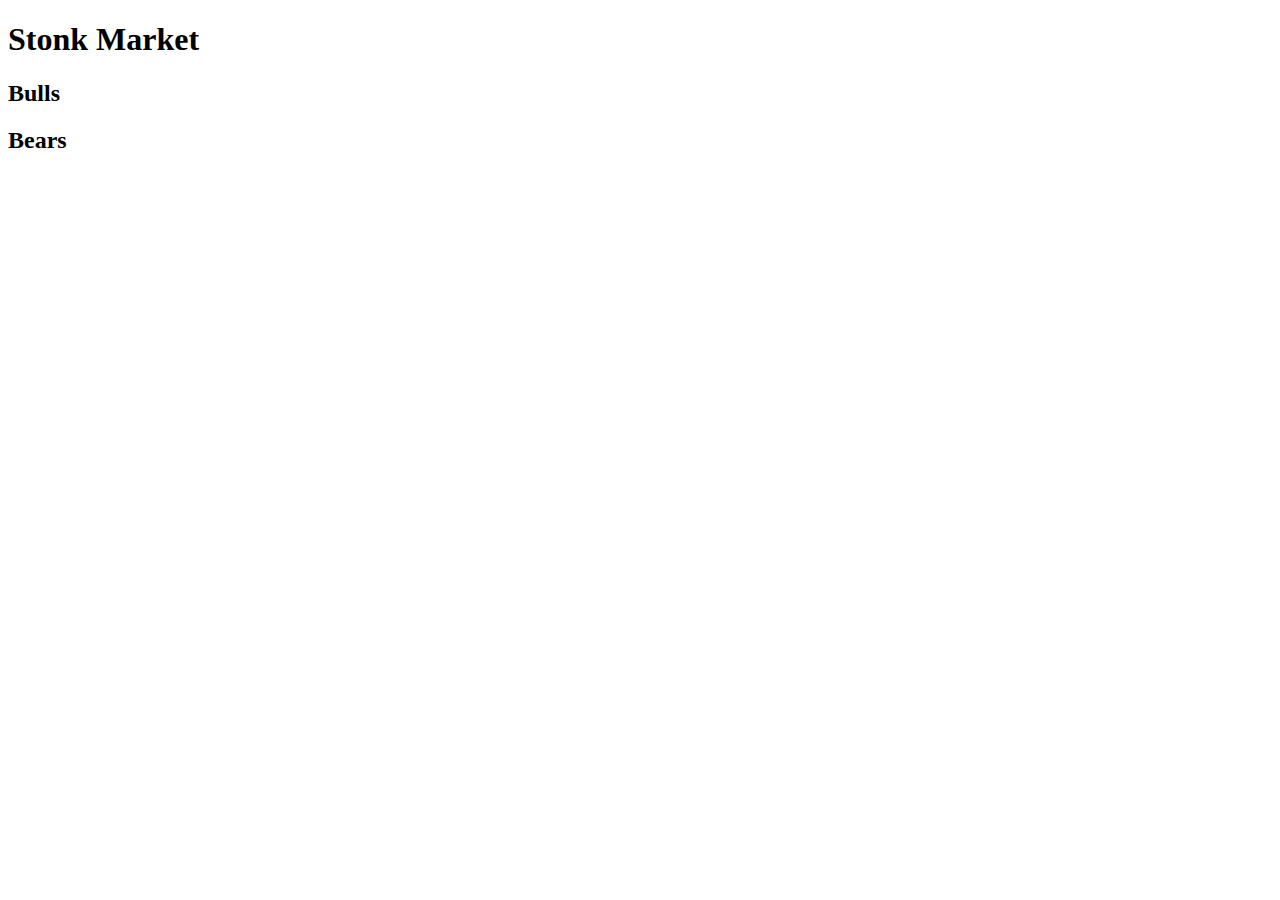
==== StonkMarket/index.html @ e2d79a0a "added initial project files" ====
<!DOCTYPE html>
<html lang="en">
  <head>
    <meta charset="utf-8">
    <title>Stonk Market</title>
    <link rel='stylesheet' href='styles/stonks.css' />
  </head>

  <body>
    <div class='header_container'>
      <h1>Stonk Market</h1>
    </div>

    <div class='menu_container'>

    </div>

    <div class='main_container'>
      <h2>Bulls</h2>
      <h2>Bears</h2>
    </div>

  </body>
</html>
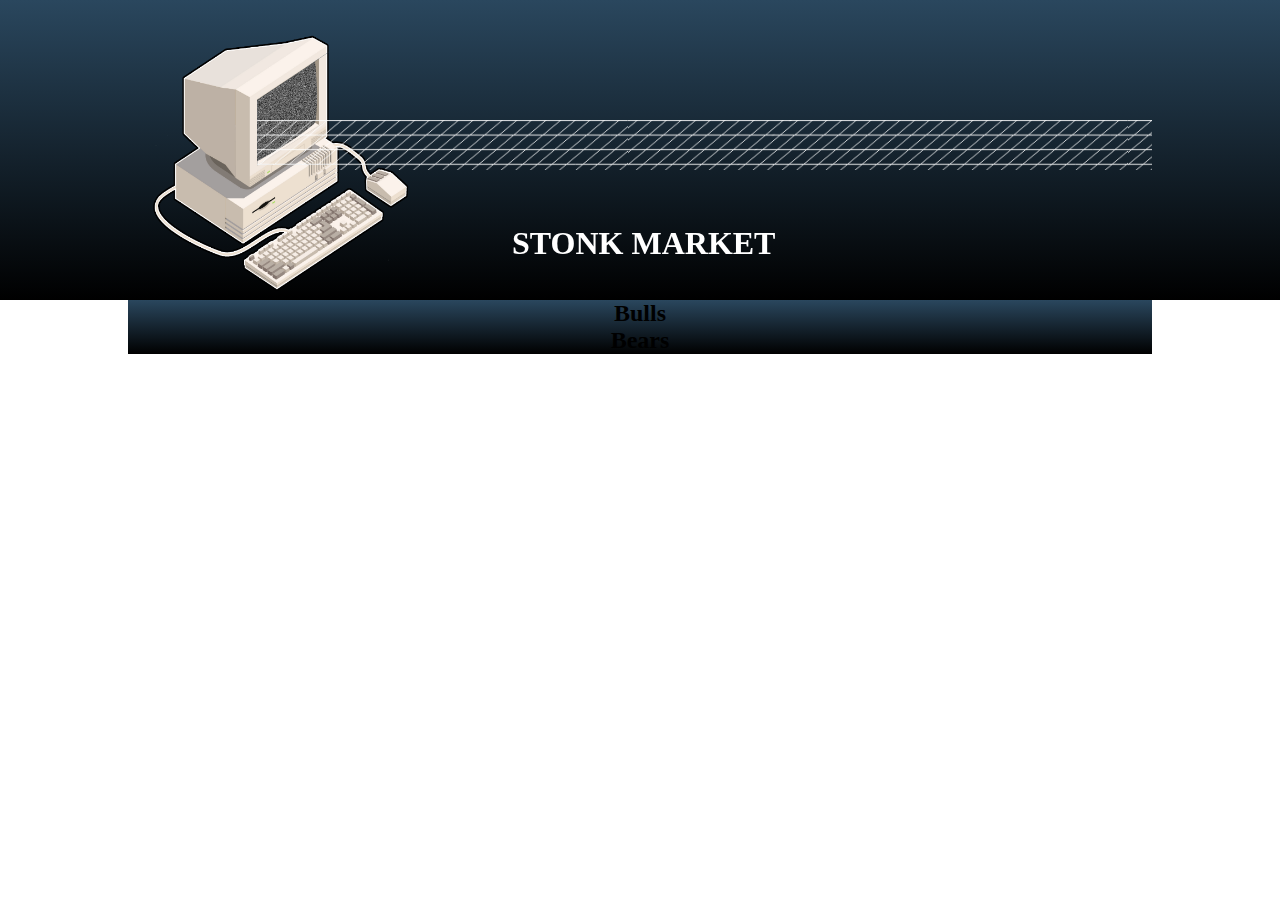
==== commit 3e0306cb: "added a majority of websites dynamic header" ====
--- a/StonkMarket/index.html
+++ b/StonkMarket/index.html
@@ -1,14 +1,24 @@
 <!DOCTYPE html>
+<!--'C:\Users\Msmet\OneDrive - University of Pittsburgh\Stock_TRIALS\StonkMarket'-->
 <html lang="en">
+<script src='stonkscript.js'></script>
   <head>
     <meta charset="utf-8">
     <title>Stonk Market</title>
     <link rel='stylesheet' href='styles/stonks.css' />
   </head>
 
-  <body>
+  <body onload="init()">
     <div class='header_container'>
-      <h1>Stonk Market</h1>
+      <img class='comp' id='comp1' src="images/comp1.png" alt="computer foreground"/>
+      <img class='comp' id='comp2' src="images/comp2.png" alt="computer foreground"/>
+      <canvas id="headcanvas"></canvas>
+      <h1>STONK MARKET</h1>
+      <div id="grid"></div>
+      <div id="bg1"></div>
+      <div id="bg2"></div>
+      <div id="bg3"></div>
+
     </div>
 
     <div class='menu_container'>
--- a/StonkMarket/styles/stonks.css
+++ b/StonkMarket/styles/stonks.css
@@ -0,0 +1,99 @@
+* {
+  margin: 0 auto;
+}
+
+body {
+  background-color: white;
+}
+.header_container {
+  display: grid;
+  width: 80%;
+  background-color: white;
+  grid-template-columns: 10% 300px auto 10%;
+}
+
+.main_container {
+  display: grid;
+  width: 80%;
+  background-color: white;
+}
+/*COMPUTER IMAGE   %%%%%%%%%%%%%%%%%%%%%%%%%%%%%%%%%%%%%%%%%%*/
+.comp {
+  width: 300px;
+  height: 300px;
+  grid-column: 1/1;
+  grid-row: 1/2;
+}
+
+#comp1{
+  z-index: 4;
+}
+
+#comp2 {
+  z-index: 1;
+}
+
+/*HEADER %%%%%%%%%%%%%%%%%%%%%%%%%%%%%%%%%%%%%%%%%%%%%%%%%*/
+#headcanvas {
+  position: fixed;
+  top: 55px;
+  left: 10%;
+  z-index: 3;
+  grid-row: 1/1;
+}
+
+#grid {
+  background-image: url("../images/grid.png");
+  background-repeat: repeat-x;
+  background-size: 500px;
+  position: fixed;
+  height: 50px;
+  width: 120%;
+  top: 120px;
+  left: 10%;
+  z-index: 2;
+  animation: slide 10s linear infinite;
+}
+
+#bg1 {
+  width: 100px;
+  height: 300px;
+  z-index: 3;
+  background-color: #025482;
+  position: fixed;
+  left: 10%;
+}
+#bg2 {
+  width: 10%;
+  height: 300px;
+  z-index: 3;
+  background-color: #025482;
+  position: fixed;
+  left: 0;
+}
+#bg3 {
+  width: 10%;
+  height: 300px;
+  z-index: 3;
+  background-color: #025482;
+  position: fixed;
+  right: 0;
+}
+
+@keyframes slide {
+  0%{
+    transform: translate3d(0, 0, 0);
+  }
+  100%{
+    transform: translate3d(-20%, 0, 0); /* The image width */
+  }
+}
+
+h1 {
+  text-align: center;
+  object-position: center;
+  color: #fff;
+  position: fixed;
+  top: 225px;
+  left: 40%;
+}
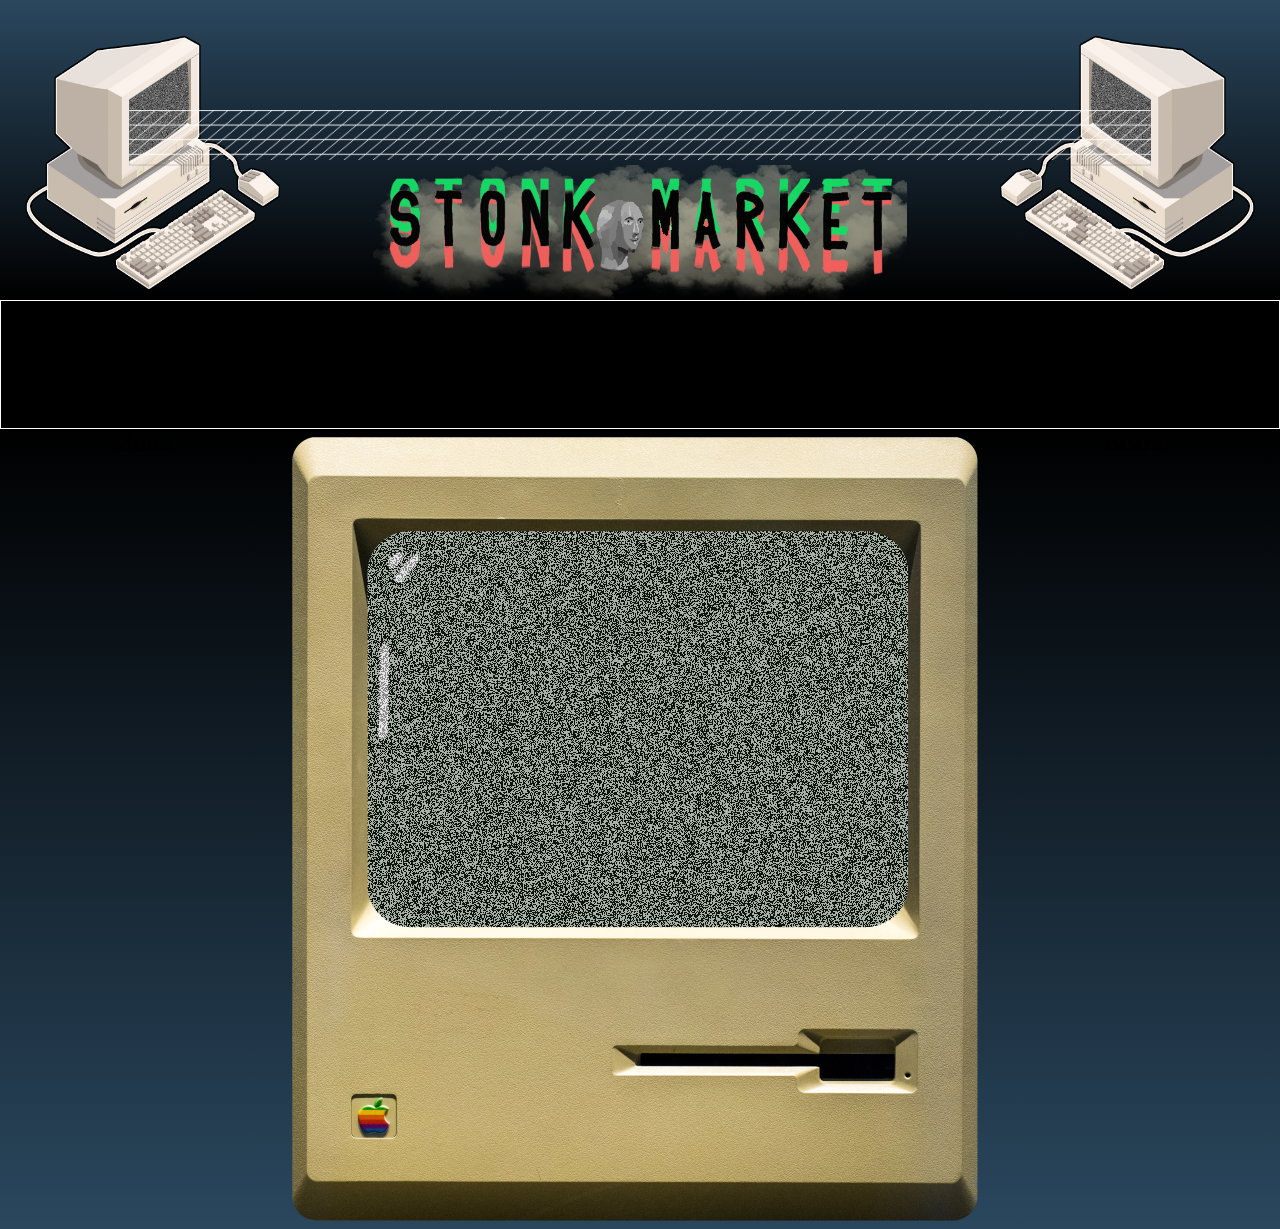
==== commit a322ad79: "Made significant progress, trying to do as much as I can b4 i get busy" ====
--- a/StonkMarket/index.html
+++ b/StonkMarket/index.html
@@ -8,17 +8,17 @@
     <link rel='stylesheet' href='styles/stonks.css' />
   </head>
 
-  <body onload="init()">
+  <body onload="init()" onresize="resizer()">
     <div class='header_container'>
       <img class='comp' id='comp1' src="images/comp1.png" alt="computer foreground"/>
       <img class='comp' id='comp2' src="images/comp2.png" alt="computer foreground"/>
+      <img class='comp2' id='comp3' src="images/comp3.png" alt="computer foreground"/>
+      <img class='comp2' id='comp4' src="images/comp4.png" alt="computer foreground"/>
       <canvas id="headcanvas"></canvas>
-      <h1>STONK MARKET</h1>
+      <img class='stonklogo' src="images/stonklogo.png" alt="website logo"/>
       <div id="grid"></div>
-      <div id="bg1"></div>
       <div id="bg2"></div>
       <div id="bg3"></div>
-
     </div>
 
     <div class='menu_container'>
@@ -28,6 +28,8 @@
     <div class='main_container'>
       <h2>Bulls</h2>
       <h2>Bears</h2>
+      <img class='monitor' src="images/monitor.png" alt="computer monitor"/>
+      <div class='screen'></div>
     </div>
 
   </body>
--- a/StonkMarket/styles/stonks.css
+++ b/StonkMarket/styles/stonks.css
@@ -4,80 +4,78 @@
 
 body {
   background-color: white;
+  overflow-x: hidden;
 }
+
 .header_container {
   display: grid;
-  width: 80%;
+  width: 100%;
   background-color: white;
-  grid-template-columns: 10% 300px auto 10%;
+  grid-template-columns: 100px 200px 1fr 200px 100px;
+  grid-template-rows: 55px 110px 135px;
 }
 
-.main_container {
-  display: grid;
-  width: 80%;
-  background-color: white;
-}
 /*COMPUTER IMAGE   %%%%%%%%%%%%%%%%%%%%%%%%%%%%%%%%%%%%%%%%%%*/
 .comp {
-  width: 300px;
-  height: 300px;
-  grid-column: 1/1;
-  grid-row: 1/2;
+  width: 100%;
+  height: 100%;
+  grid-column: 1/3;
+  grid-row: 1/4;
 }
 
-#comp1{
+.comp2 {
+  width: 100%;
+  height: 100%;
+  grid-column: 4/6;
+  grid-row: 1/4;
+}
+#comp1, #comp3{
   z-index: 4;
 }
 
-#comp2 {
+#comp2, #comp4 {
   z-index: 1;
 }
 
 /*HEADER %%%%%%%%%%%%%%%%%%%%%%%%%%%%%%%%%%%%%%%%%%%%%%%%%*/
 #headcanvas {
-  position: fixed;
-  top: 55px;
-  left: 10%;
+  grid-column: 1/5;
+  grid-row: 2/2;
   z-index: 3;
-  grid-row: 1/1;
 }
 
 #grid {
+  margin-top: 55px;
   background-image: url("../images/grid.png");
   background-repeat: repeat-x;
   background-size: 500px;
-  position: fixed;
+  grid-row: 2/2;
+  grid-column: 1/5;
   height: 50px;
   width: 120%;
-  top: 120px;
-  left: 10%;
+  left: 0;
   z-index: 2;
   animation: slide 10s linear infinite;
 }
 
-#bg1 {
+#bg2 {
   width: 100px;
-  height: 300px;
+  height: 100%;
+  margin: 0;
+  grid-column: 1/1;
+  grid-row: 1/4;
   z-index: 3;
   background-color: #025482;
-  position: fixed;
-  left: 10%;
+
 }
-#bg2 {
-  width: 10%;
-  height: 300px;
+#bg3 {
+  width: 100px;
+  height: 100%;
+  margin: 0;
+  grid-column: 5/5;
+  grid-row: 1/4;
   z-index: 3;
   background-color: #025482;
-  position: fixed;
-  left: 0;
-}
-#bg3 {
-  width: 10%;
-  height: 300px;
-  z-index: 3;
-  background-color: #025482;
-  position: fixed;
-  right: 0;
 }
 
 @keyframes slide {
@@ -89,11 +87,47 @@
   }
 }
 
-h1 {
-  text-align: center;
-  object-position: center;
-  color: #fff;
-  position: fixed;
-  top: 225px;
-  left: 40%;
+.stonklogo {
+  grid-column: 3/3;
+  grid-row:3/3;
+  width: 100%;
+  height: 100%;
+  object-fit: scale-down;
+  z-index: 6;
+  background-color: linear-gradient(to bottom, #2a475e, black);
 }
+
+/*MENU %%%%%%%%%%%%%%%%%%%%%%%%%%%%%%%%%%%%%%%%*/
+.menu_container{
+  height:127px;
+  background-color: black;
+  border: 1px solid white;
+}
+
+/*MAIN CONTIAINER %%%%%%%%%%%%%%%%%%%%%%%%%%%%%%*/
+.main_container {
+  display: grid;
+  width: 100%;
+  background-color: white;
+  grid-template-columns: auto 700px auto;
+  grid-template-rows: 100px 400px 300px;
+}
+
+.monitor {
+  grid-row: 1/4;
+  grid-column: 2/2;
+  width: 100%;
+  height: 100%;
+  object-fit: scale-down;
+  z-index: 3;
+}
+
+.screen {
+  background-image: url("../images/static.png");
+  background-repeat: repeat;
+  grid-column: 2/2;
+  grid-row: 2/2;
+  height: 100%;
+  width: 80%;
+
+}
